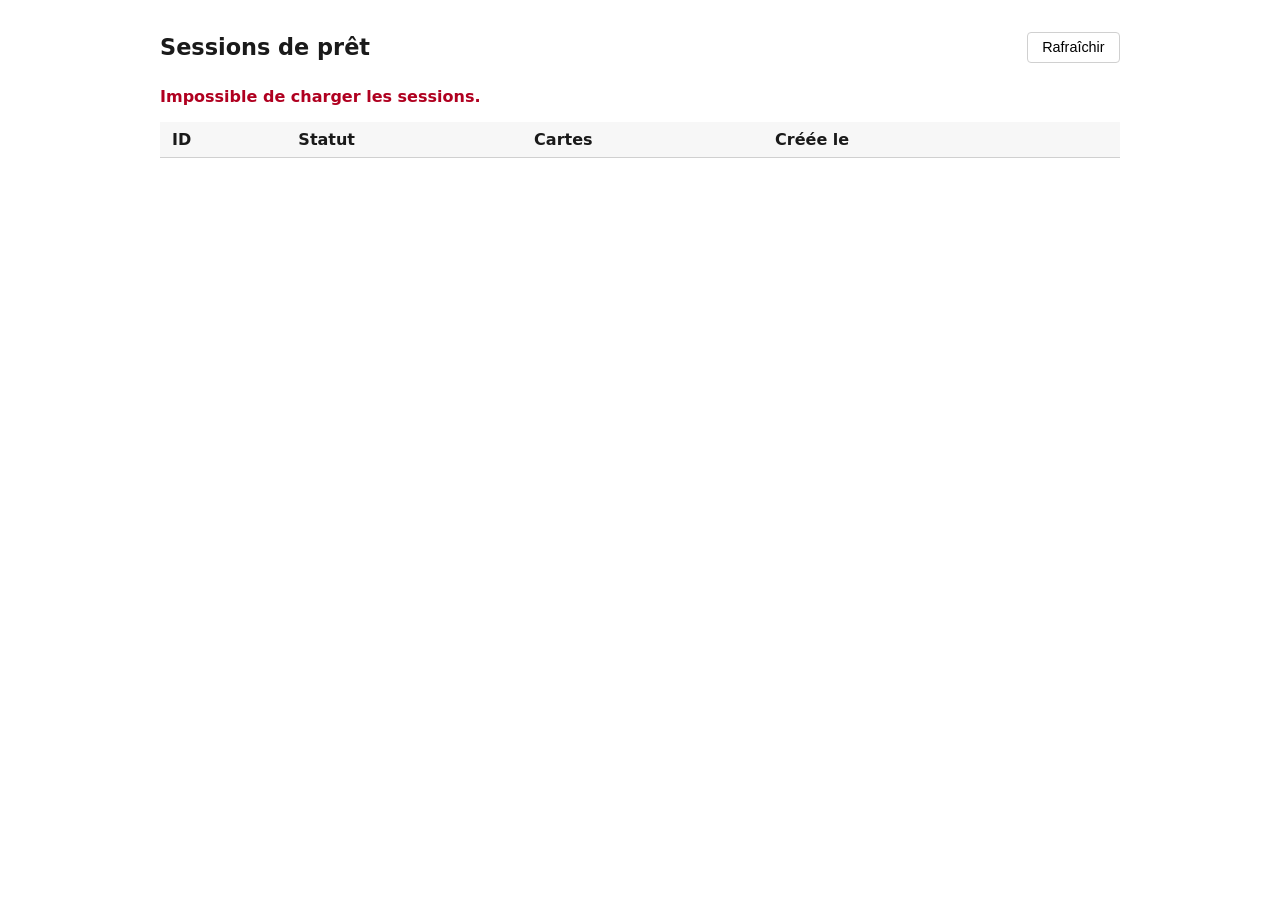
==== backend/app/web/static/index.html @ 53b02df9 "feat: add a simple web dashboard for loan sessions Serve a static HTML/CSS/vanilla-JS dashboard from" ====
<!doctype html>
<html lang="fr">
<head>
    <meta charset="UTF-8"/>
    <title>MTGO CubeBot — Sessions de prêt</title>
    <link rel="stylesheet" href="dashboard.css"/>
</head>
<body>
<header>
    <h1>Sessions de prêt</h1>
    <button id="refresh-btn">Rafraîchir</button>
</header>
<main>
    <p id="error-message" class="error" hidden></p>
    <table>
        <thead>
        <tr>
            <th>ID</th>
            <th>Statut</th>
            <th>Cartes</th>
            <th>Créée le</th>
            <th></th>
        </tr>
        </thead>
        <tbody id="sessions-body"></tbody>
    </table>
    <p id="empty-message" hidden>Aucune session de prêt pour le moment.</p>
</main>
<script src="dashboard.js"></script>
<script>
    document.getElementById("refresh-btn").addEventListener("click", renderSessionList);
    renderSessionList();
</script>
</body>
</html>
---- backend/app/web/static/dashboard.css ----
:root {
    --border: #d0d0d0;
    --bg-alt: #f7f7f7;
    --error: #b00020;
}

body {
    font-family: system-ui, -apple-system, sans-serif;
    max-width: 960px;
    margin: 2rem auto;
    padding: 0 1rem;
    color: #1a1a1a;
}

header {
    display: flex;
    align-items: center;
    gap: 1rem;
    margin-bottom: 1.5rem;
}

header h1 {
    flex: 1;
    font-size: 1.4rem;
    margin: 0;
}

header a {
    color: inherit;
    text-decoration: none;
    font-size: 0.9rem;
}

header a:hover {
    text-decoration: underline;
}

table {
    width: 100%;
    border-collapse: collapse;
}

th, td {
    text-align: left;
    padding: 0.5rem 0.75rem;
    border-bottom: 1px solid var(--border);
}

thead th {
    background: var(--bg-alt);
}

button {
    cursor: pointer;
    padding: 0.4rem 0.9rem;
    border: 1px solid var(--border);
    border-radius: 4px;
    background: white;
    font-size: 0.9rem;
}

button:hover {
    background: var(--bg-alt);
}

.badge {
    display: inline-block;
    padding: 0.15rem 0.6rem;
    border-radius: 999px;
    font-size: 0.75rem;
    font-weight: 600;
    text-transform: uppercase;
    background: var(--bg-alt);
}

.status-created { background: #e0e0e0; }
.status-ready { background: #cfe8ff; }
.status-in_progress { background: #fff3cd; }
.status-completed { background: #d4edda; }
.status-prepared { background: #e6d9ff; }
.status-distributed { background: #ffe0b3; }
.status-confirmed { background: #c9f2e0; }
.status-returned { background: #d4edda; }

.error {
    color: var(--error);
    font-weight: 600;
}

#session-actions {
    margin-bottom: 1.25rem;
}

#empty-message {
    color: #666;
}
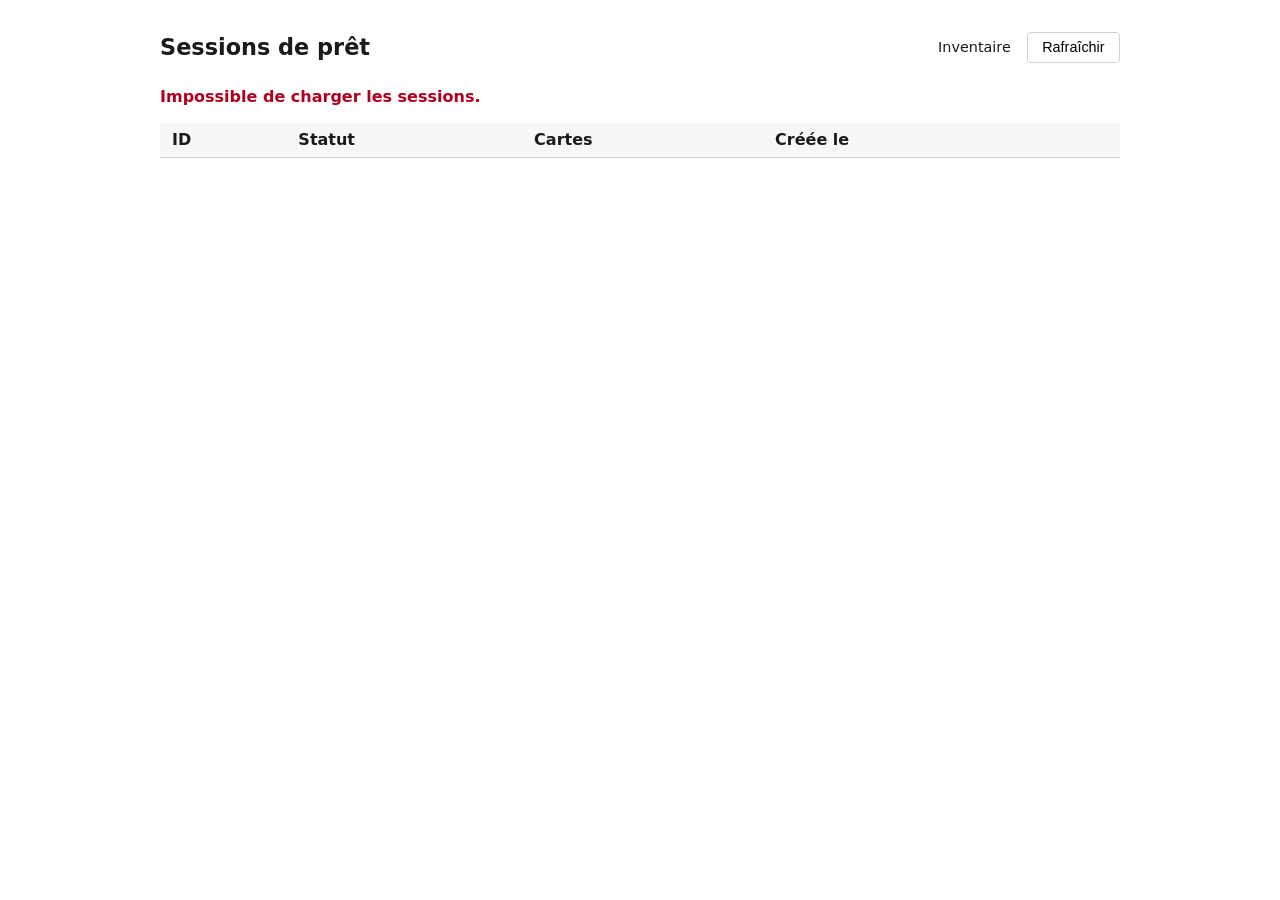
==== commit c5eb49f9: "feat: implement full inventory management with reservation-aware availability Add InventoryService.g" ====
--- a/backend/app/web/static/index.html
+++ b/backend/app/web/static/index.html
@@ -8,6 +8,7 @@
 <body>
 <header>
     <h1>Sessions de prêt</h1>
+    <a href="inventory.html">Inventaire</a>
     <button id="refresh-btn">Rafraîchir</button>
 </header>
 <main>
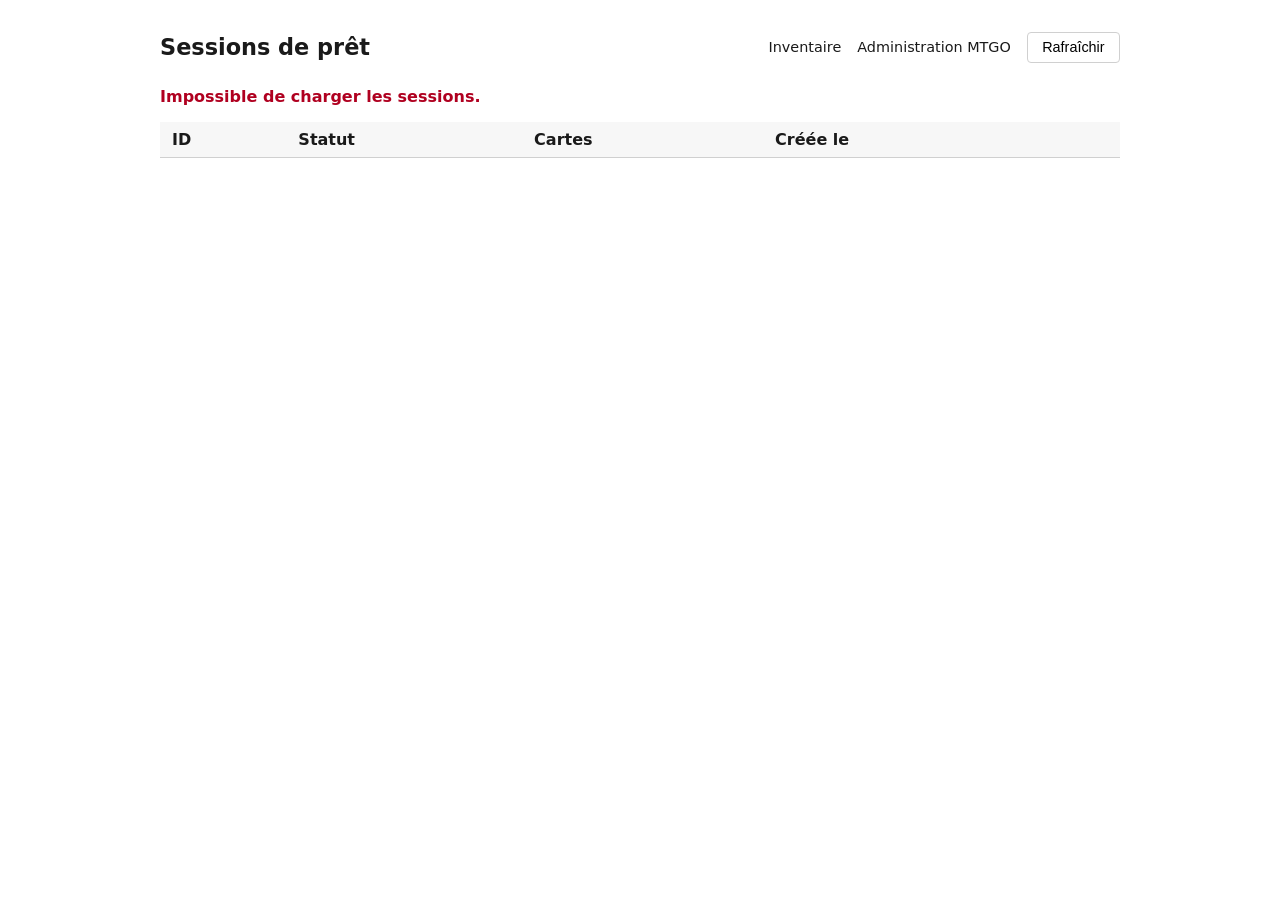
==== commit 44fe35f3: "Add MTGO admin control tools: Discord commands + dashboard panel Turns the terminal-only give/return" ====
--- a/backend/app/web/static/index.html
+++ b/backend/app/web/static/index.html
@@ -9,6 +9,7 @@
 <header>
     <h1>Sessions de prêt</h1>
     <a href="inventory.html">Inventaire</a>
+    <a href="mtgo.html">Administration MTGO</a>
     <button id="refresh-btn">Rafraîchir</button>
 </header>
 <main>
--- a/backend/app/web/static/dashboard.css
+++ b/backend/app/web/static/dashboard.css
@@ -63,6 +63,17 @@
     background: var(--bg-alt);
 }
 
+.btn-danger {
+    color: var(--error);
+    border-color: var(--error);
+    margin-left: 0.5rem;
+}
+
+.btn-danger:hover {
+    background: var(--error);
+    color: white;
+}
+
 .badge {
     display: inline-block;
     padding: 0.15rem 0.6rem;
@@ -81,6 +92,50 @@
 .status-distributed { background: #ffe0b3; }
 .status-confirmed { background: #c9f2e0; }
 .status-returned { background: #d4edda; }
+.status-cancelled { background: #f5c6cb; }
+.status-pending { background: #e0e0e0; }
+.status-running { background: #fff3cd; }
+.status-succeeded { background: #d4edda; }
+.status-failed { background: #f5c6cb; }
+
+.job-log {
+    background: #1a1a1a;
+    color: #e0e0e0;
+    padding: 0.75rem;
+    border-radius: 4px;
+    max-height: 240px;
+    overflow-y: auto;
+    font-size: 0.8rem;
+    white-space: pre-wrap;
+}
+
+.mtgo-trigger-section {
+    display: flex;
+    flex-wrap: wrap;
+    gap: 1.5rem;
+    margin-bottom: 1.5rem;
+    padding-bottom: 1.5rem;
+    border-bottom: 1px solid var(--border);
+}
+
+.mtgo-trigger-section fieldset {
+    border: 1px solid var(--border);
+    border-radius: 4px;
+    padding: 0.75rem 1rem;
+}
+
+.mtgo-trigger-section input {
+    padding: 0.35rem 0.5rem;
+    border: 1px solid var(--border);
+    border-radius: 4px;
+    margin-right: 0.5rem;
+}
+
+#mtgo-job-detail {
+    margin-top: 1.5rem;
+    padding-top: 1rem;
+    border-top: 1px solid var(--border);
+}
 
 .error {
     color: var(--error);
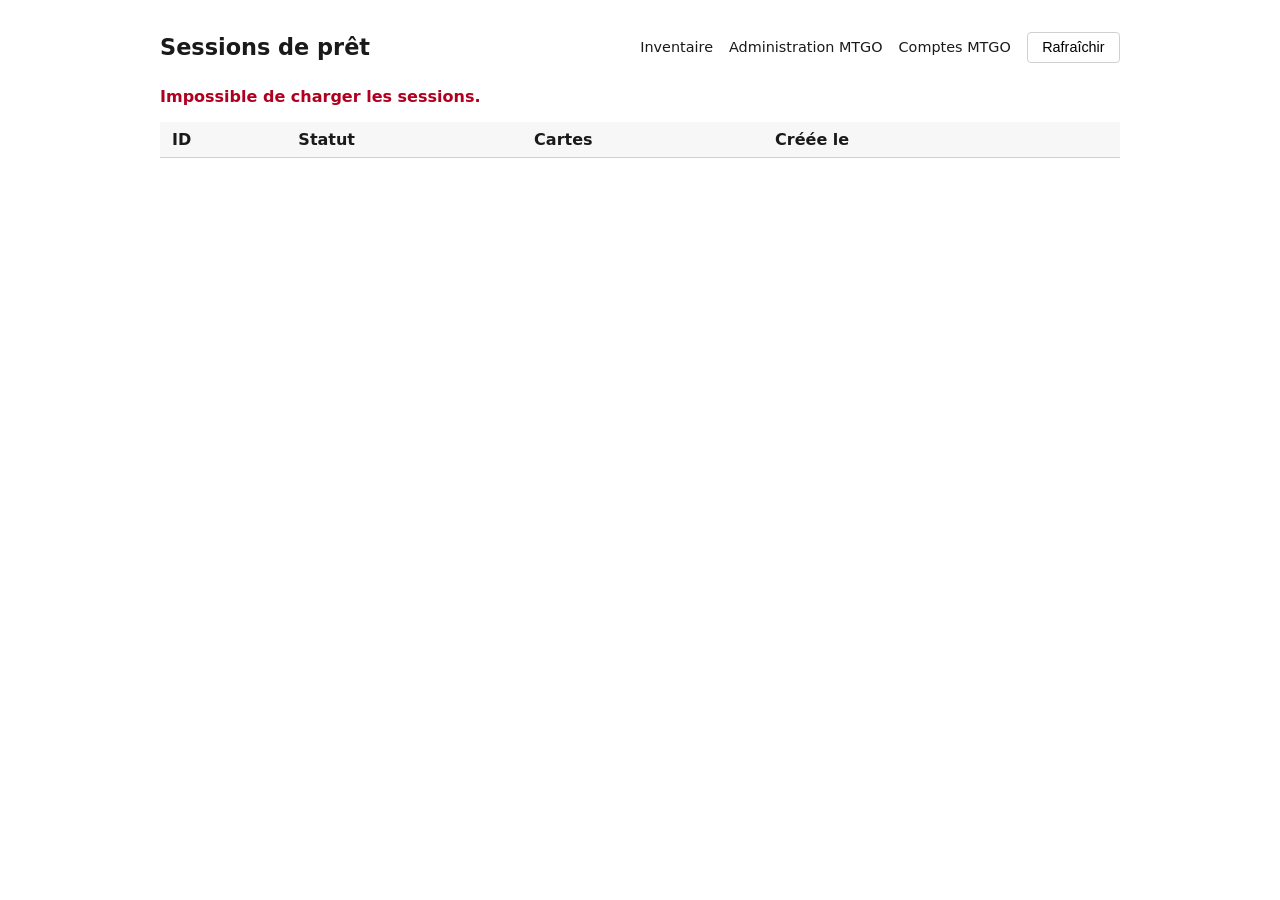
==== commit f2fedaff: "feat: expose account/cube/instance management via API and dashboard Closes the gap left by the last " ====
--- a/backend/app/web/static/index.html
+++ b/backend/app/web/static/index.html
@@ -10,6 +10,7 @@
     <h1>Sessions de prêt</h1>
     <a href="inventory.html">Inventaire</a>
     <a href="mtgo.html">Administration MTGO</a>
+    <a href="accounts.html">Comptes MTGO</a>
     <button id="refresh-btn">Rafraîchir</button>
 </header>
 <main>
--- a/backend/app/web/static/dashboard.css
+++ b/backend/app/web/static/dashboard.css
@@ -97,6 +97,8 @@
 .status-running { background: #fff3cd; }
 .status-succeeded { background: #d4edda; }
 .status-failed { background: #f5c6cb; }
+.status-active { background: #d4edda; }
+.status-inactive { background: #e0e0e0; }
 
 .job-log {
     background: #1a1a1a;
